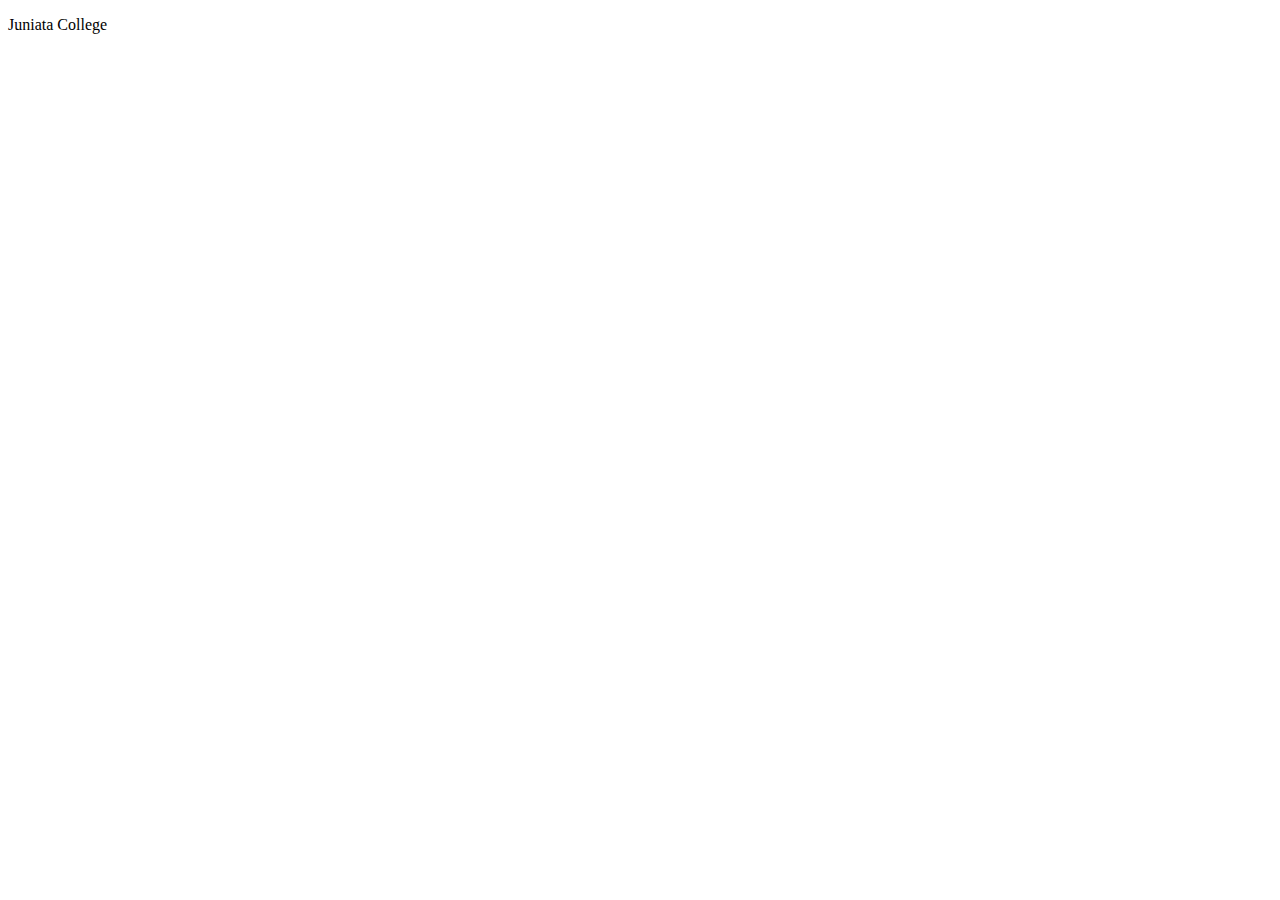
==== index.html @ d8c245da "test" ====
<!DOCTYPE html>
<html lang="en">
<head>
    <meta charset="UTF-8">
    <meta name="author" content="Brant Walters">
    <meta name="viewport" content="width=device-width", initial-scale="1.0">
    <title>JC Men's Soccer</title>
    <link rel="icon" type="image/x-icon" href="">
</head>
<body>
    <p>Juniata College</p>
</body>
</html>
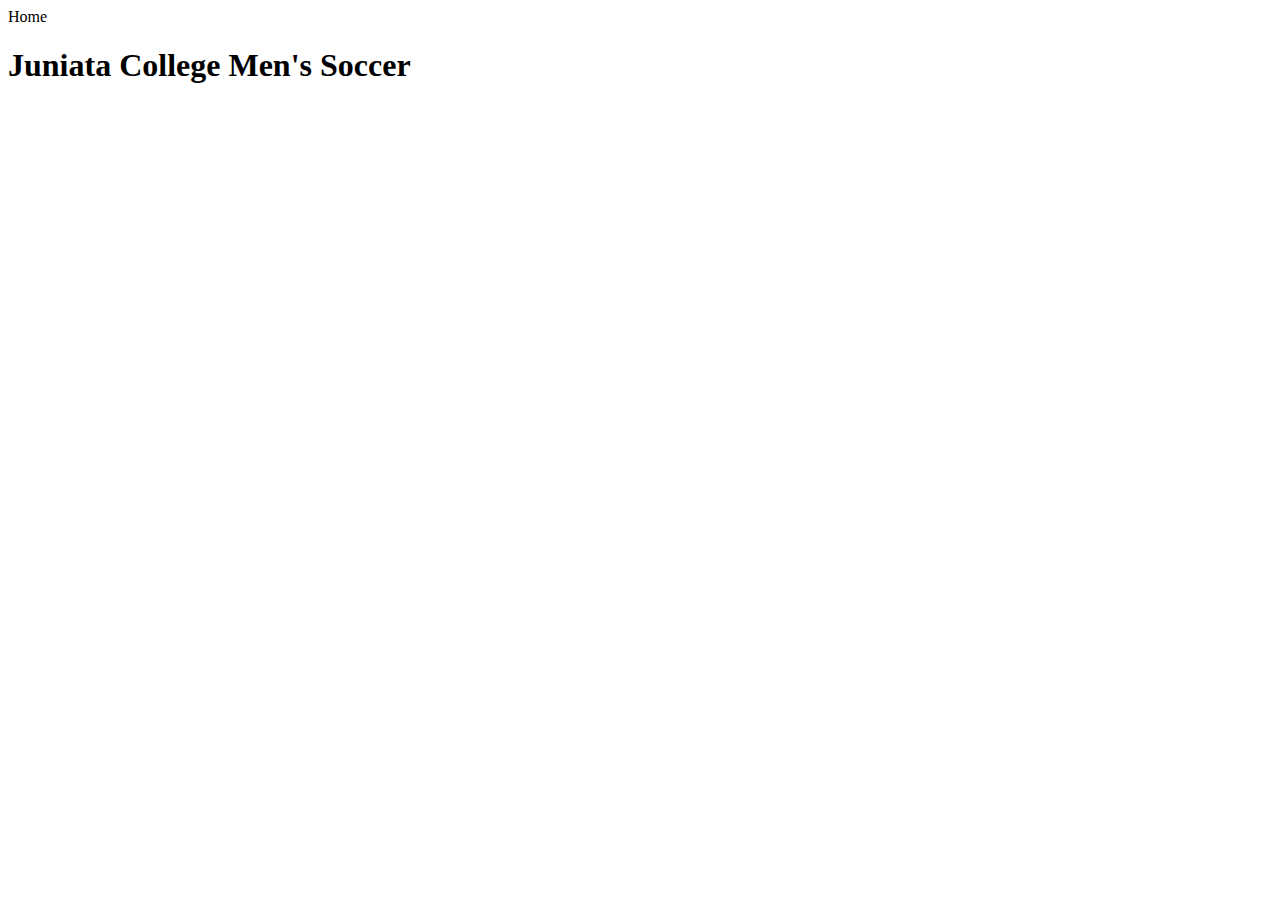
==== commit a07e42d8: "cursor" ====
--- a/index.html
+++ b/index.html
@@ -5,9 +5,19 @@
     <meta name="author" content="Brant Walters">
     <meta name="viewport" content="width=device-width", initial-scale="1.0">
     <title>JC Men's Soccer</title>
-    <link rel="icon" type="image/x-icon" href="">
+    <link rel="icon" type="image/x-icon" href="Icon/favicon.ico">
+    <link rel="stylesheet" href="CSS/indexStyles.css">
 </head>
 <body>
-    <p>Juniata College</p>
+    <header>
+        <nav>
+            <div class="nav-links"
+                <a href="index.html" class="active">Home</a>
+        </div>
+        </nav>
+    </header>
+    <div id="hero">
+        <h1>Juniata College Men's Soccer</h1>
+    </div>
 </body>
 </html>--- a/CSS/indexStyles.css
+++ b/CSS/indexStyles.css
@@ -0,0 +1,3 @@
+*{
+    cursor: url("../Icon/favicon\ copy.ico"), auto;
+}
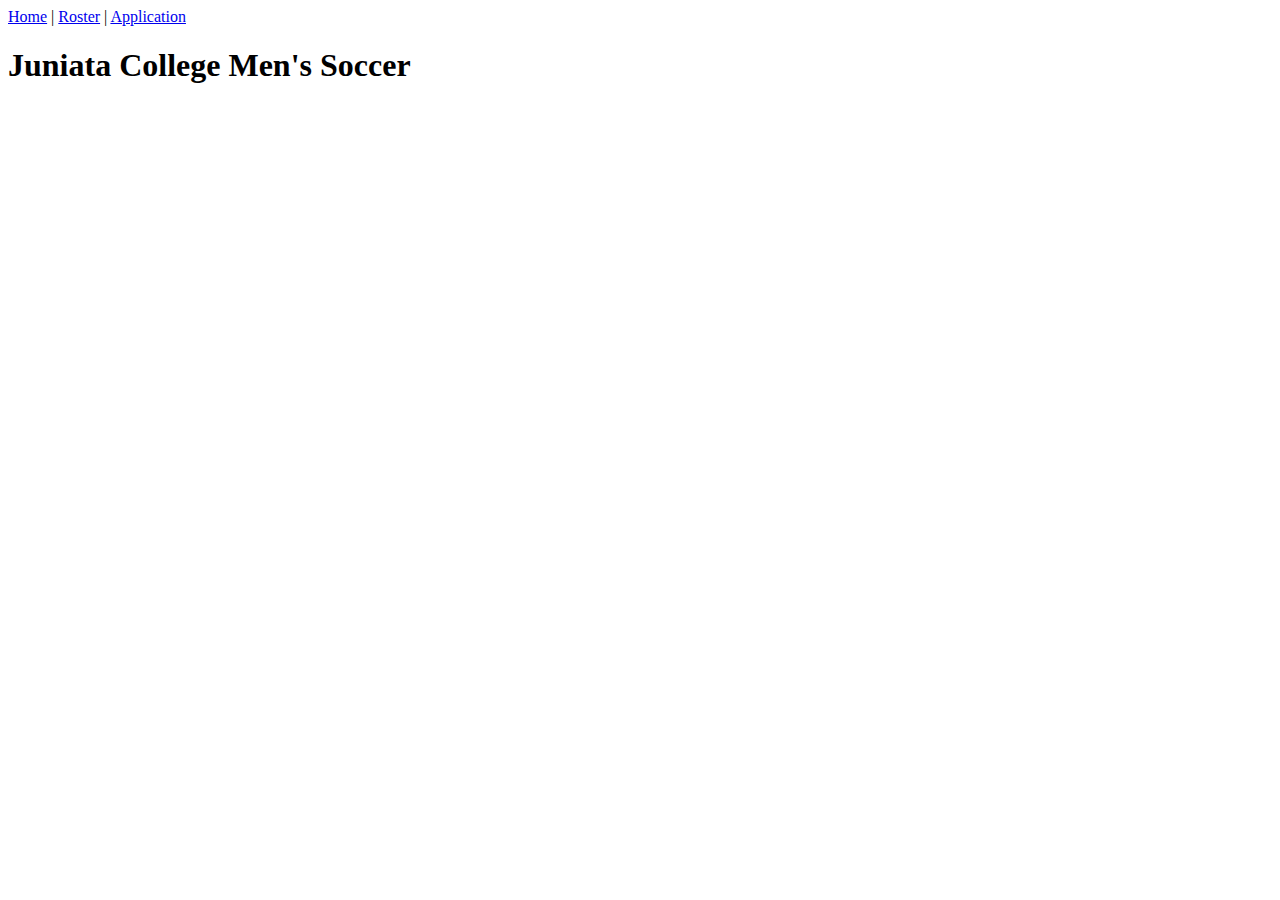
==== commit b1494b35: "Organization" ====
--- a/index.html
+++ b/index.html
@@ -11,8 +11,10 @@
 <body>
     <header>
         <nav>
-            <div class="nav-links"
-                <a href="index.html" class="active">Home</a>
+            <div class="nav-links">
+                <a href="index.html" class="active">Home</a> |
+                <a href="roster.html" class="active">Roster</a> |
+                <a href="applicationForm.html" class="active">Application</a>
         </div>
         </nav>
     </header>
